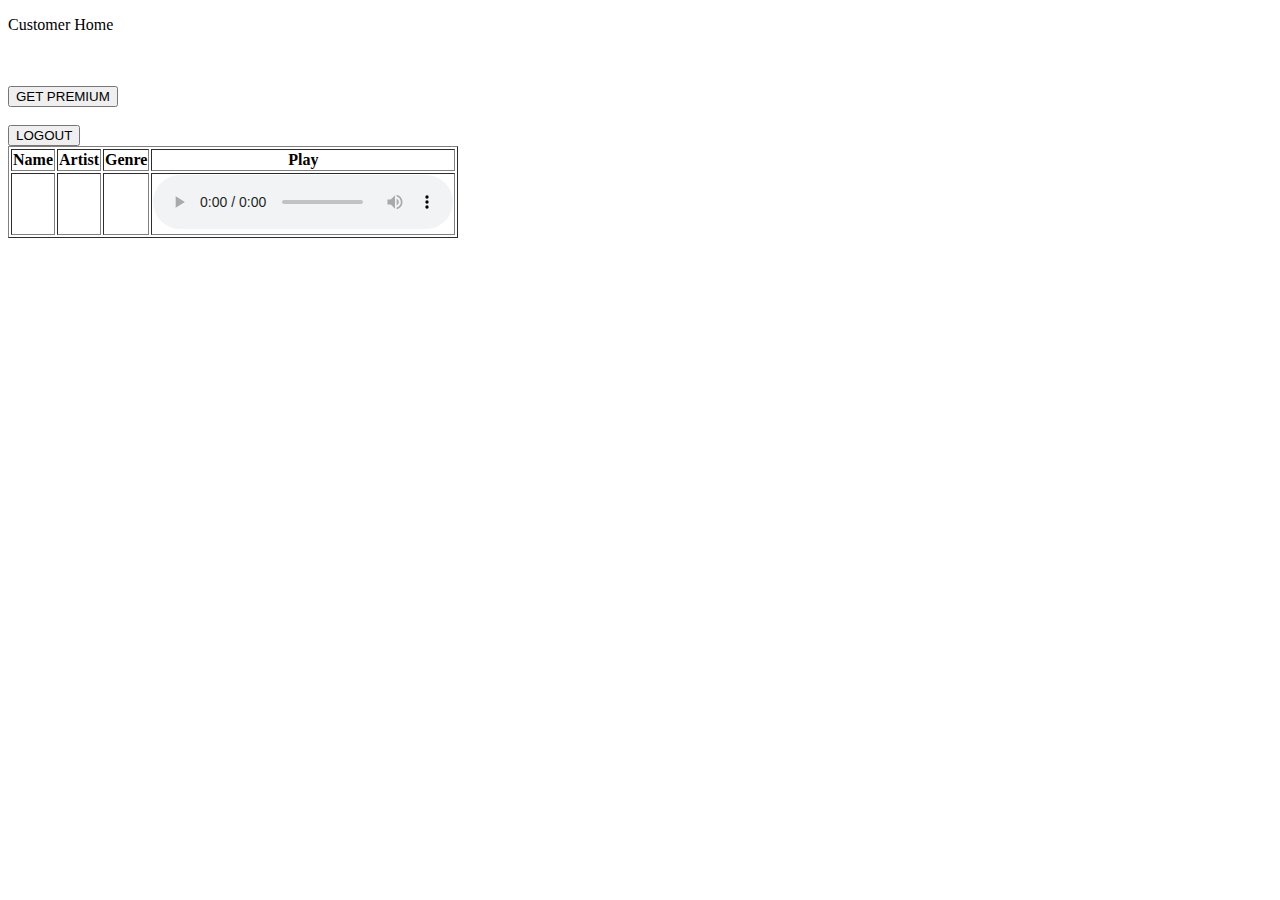
==== resources/templates/customerhome.html @ 75a84f5b "Add files via upload" ====
<!DOCTYPE html>
<html>
<head>
<meta charset="UTF-8">
<title>CUSTOMER HOME</title>
</head>
<body>
	<p>Customer Home</p>
	<br>
	<br>

	<!-- <form action="playsongs">
	<input type="submit" value="PLAY SONGS">
	 </form>-->

<div th:unless="${ispremium}" class="non-premium">
	<form action="pay">
		<input type="submit" value="GET PREMIUM">
	</form>
	<br>
	<form action="logout">
		<input type="submit" value="LOGOUT">
	</form>
</div>

<div th:if="${ispremium}" class="premium">
	<table border="1">
			<thead>
				<tr>
					<th>Name</th>
					<th>Artist</th>
					<th>Genre</th>
					<th>Play</th>
				</tr>
			</thead>
			<tbody>
				<tr th:each="s:${songs}">
				<td th:text="${s.name}"></td>
				<td th:text="${s.artist}"></td>
				<td th:text="${s.genre}"></td>
				
				<td>
					<audio controls>
						<source th:src="${s.link}">
					</audio>
				 </td>
				 
				</tr>
			</tbody>
	</table>
</div>

</body>
</html>
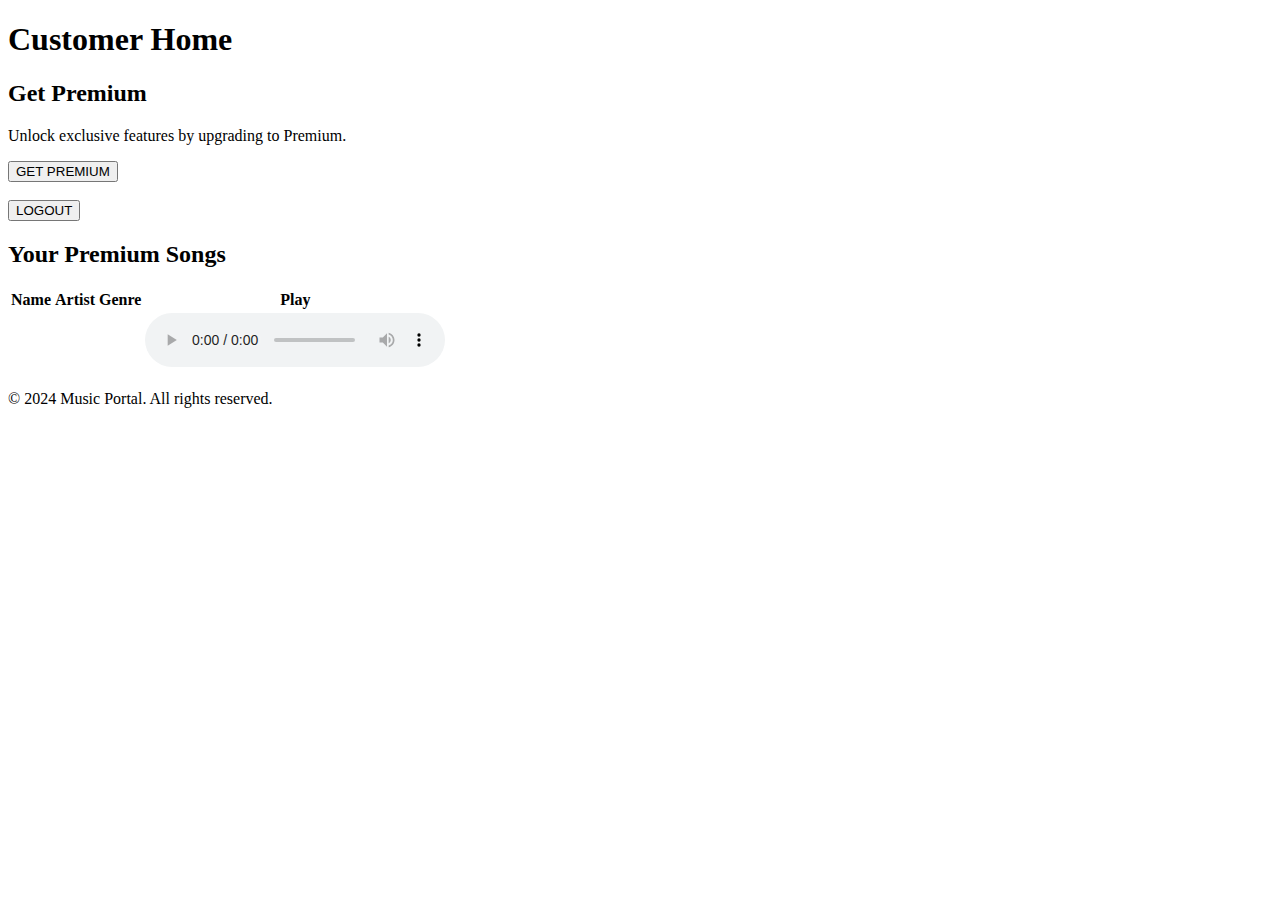
==== commit dcf83f37: "Update customerhome.html" ====
--- a/resources/templates/customerhome.html
+++ b/resources/templates/customerhome.html
@@ -1,54 +1,59 @@
 <!DOCTYPE html>
-<html>
+<html lang="en">
 <head>
-<meta charset="UTF-8">
-<title>CUSTOMER HOME</title>
+    <meta charset="UTF-8">
+    <meta name="viewport" content="width=device-width, initial-scale=1.0">
+    <title>Customer Home</title>
+    <link rel="stylesheet" href="customerhome.css"> <!-- Link to the external CSS file -->
 </head>
 <body>
-	<p>Customer Home</p>
-	<br>
-	<br>
+    <header>
+        <h1>Customer Home</h1>
+    </header>
 
-	<!-- <form action="playsongs">
-	<input type="submit" value="PLAY SONGS">
-	 </form>-->
+    <main>
+        <div th:unless="${ispremium}" class="non-premium">
+            <h2>Get Premium</h2>
+            <p>Unlock exclusive features by upgrading to Premium.</p>
+            <form action="pay">
+                <input type="submit" value="GET PREMIUM" class="action-button">
+            </form>
+            <br>
+            <form action="logout">
+                <input type="submit" value="LOGOUT" class="action-button">
+            </form>
+        </div>
 
-<div th:unless="${ispremium}" class="non-premium">
-	<form action="pay">
-		<input type="submit" value="GET PREMIUM">
-	</form>
-	<br>
-	<form action="logout">
-		<input type="submit" value="LOGOUT">
-	</form>
-</div>
+        <div th:if="${ispremium}" class="premium">
+            <h2>Your Premium Songs</h2>
+            <table>
+                <thead>
+                    <tr>
+                        <th>Name</th>
+                        <th>Artist</th>
+                        <th>Genre</th>
+                        <th>Play</th>
+                    </tr>
+                </thead>
+                <tbody>
+                    <tr th:each="s : ${songs}">
+                        <td th:text="${s.name}"></td>
+                        <td th:text="${s.artist}"></td>
+                        <td th:text="${s.genre}"></td>
+                        <td>
+                            <audio controls>
+                                <source th:src="${s.link}" type="audio/mpeg">
+                                Your browser does not support the audio element.
+                            </audio>
+                        </td>
+                    </tr>
+                </tbody>
+            </table>
+        </div>
+    </main>
 
-<div th:if="${ispremium}" class="premium">
-	<table border="1">
-			<thead>
-				<tr>
-					<th>Name</th>
-					<th>Artist</th>
-					<th>Genre</th>
-					<th>Play</th>
-				</tr>
-			</thead>
-			<tbody>
-				<tr th:each="s:${songs}">
-				<td th:text="${s.name}"></td>
-				<td th:text="${s.artist}"></td>
-				<td th:text="${s.genre}"></td>
-				
-				<td>
-					<audio controls>
-						<source th:src="${s.link}">
-					</audio>
-				 </td>
-				 
-				</tr>
-			</tbody>
-	</table>
-</div>
-
+    <footer>
+        <p>&copy; 2024 Music Portal. All rights reserved.</p>
+    </footer>
 </body>
-</html>+</html>
